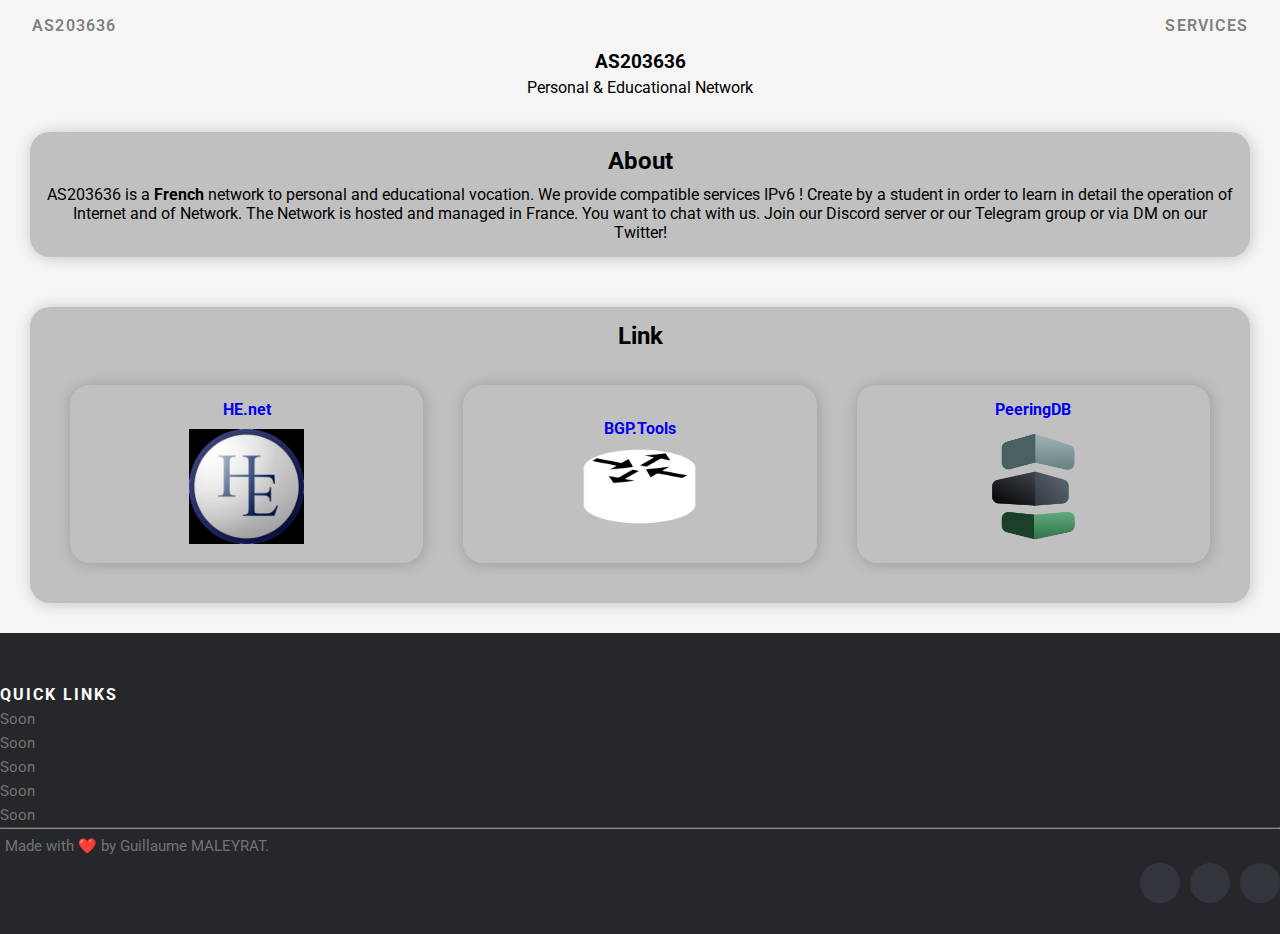
==== index.html @ 517a3ba7 "Update index.html" ====
<!DOCTYPE html>
<html>
  <head>
    <!-- Website name -->
    <title>AS203636.net |</title>

    <!-- Encodage -->
    <meta charset="UTF-8">

    <!-- link CSS File and CSS Librairies -->
    <link href="/assets/css/navbar.css" rel="stylesheet"> <!-- CSS File for Nav -->
    <link href="/assets/css/container.css" rel="stylesheet"> <!-- CSS File for Container -->
    <link href="/assets/css/coloricon.css" rel="stylesheet"> <!-- CSS File for Icon Color -->
    <link rel="stylesheet" href="https://cdnjs.cloudflare.com/ajax/libs/font-awesome/6.1.1/css/all.min.css" integrity="sha512-KfkfwYDsLkIlwQp6LFnl8zNdLGxu9YAA1QvwINks4PhcElQSvqcyVLLD9aMhXd13uQjoXtEKNosOWaZqXgel0g==" crossorigin="anonymous" referrerpolicy="no-referrer" /> <!-- Fontawesome librairies -->
    <link href="/assets/css/footer.css" rel="stylesheet"> <!-- CSS File for Footer -->
  </head>
  <body>
    <!-- Naviguation Bar -->
    <nav>
      <ul class="nav-list">
        <li class="nav-item"><a href="#">AS203636</a></li>
        <li class="nav-item"><a href="/pages/services/"><i class="fa-solid fa-box-open"></i> Services</a></li>
      </ul>
    </nav>
    <!-- Main contents -->
    <main>
      <section>
        <h3 class="center">AS203636</h3>
        <p class="center">Personal & Educational Network</p>
      </section>
      <section class="container">
      <div class="item">
        <h2 class="title">About</h2>
        <p class="text">AS203636 is a <b>French</b> network to personal and educational vocation. We provide compatible services IPv6 ! Create by a student in order to learn in detail the operation of Internet and of Network. The Network is hosted and managed in France. You want to chat with us. Join our <i class="fa-brands fa-discord"></i> Discord server or our <i class="fa-brands fa-telegram"></i> Telegram group or via DM on our <i class="fa-brands fa-twitter"></i> Twitter!</p>
      </div>
    </section>
    <section class="container">
      <div class="item">
        <h2 class="title">Link</h2>
        <section class="container">
          <div class="item">
            <a href="https://bgp.he.net/AS203636">
              <p><b>HE.net</b></p>
              <img src="assets/img/henet0000.png" width="125">
            </a>
          </div>
          <div class="item">
            <a href="https://bgp.tools/as/203636">
              <p><b>BGP.Tools</b></p>
              <img src="/assets/img/bgptools.png" width="125">
            </a>
          </div>
          <div class="item">
            <a href="https://www.peeringdb.com/net/30669">
              <p><b>PeeringDB</b></p>
              <img src="assets/img/peeringdb.png" width="125">
            </a>
          </div>
        </section>
        
      </div>
    </section>
    </main>
      <!-- Site footer -->
    <footer class="site-footer">
      <div class="container">
        <div class="row">
          <div class="col-sm-12 col-md-6">

          <div class="col-xs-6 col-md-3">
            <h6>Quick Links</h6>
            <ul class="footer-links">
              <li><a href="#">Soon</a></li>
              <li><a href="#">Soon</a></li>
              <li><a href="#">Soon</a></li>
              <li><a href="#">Soon</a></li>
              <li><a href="#">Soon</a></li>
            </ul>
          </div>
        </div>
        <hr>
      </div>
      <div class="container">
        <div class="row">
          <div class="col-md-8 col-sm-6 col-xs-12">
            <p class="copyright-text">Made with ❤️ by Guillaume MALEYRAT</a>.
            </p>
          </div>

          <div class="col-md-4 col-sm-6 col-xs-12">
            <ul class="social-icons">
              <li><a class="discord" href="https://dsc.gg/as203636"><i class="fa-brands fa-discord"></i></a></li>
              <li><a class="telegram" href="https://t.me/as203636"><i class="fa-brands fa-telegram"></i></a></li>
              <li><a class="twitter" href="https://twitter.com/AS203636"><i class="fa-brands fa-twitter"></i></a></li>
            </ul>
          </div>
        </div>
      </div>
</footer>
  </body>
</html>
---- assets/css/navbar.css ----
@import url('https://fonts.googleapis.com/css2?family=Roboto:wght@300&display=swap');

*{
  padding: 0;
  margin: 0;
  box-sizing: border-box;
  list-style: none;
  text-decoration: none;
}

body{
  background-color: whitesmoke;
  background-size: cover;
  background-repeat: no-repeat;
  font-family: 'Roboto', sans-serif;
}

.nav-list{
  padding: 1rem 0;
  display: flex;
  justify-content: flex-end;
  align-items: center;
}

.nav-item{
  margin-right: 2rem;
  text-transform: uppercase;
  font-weight: 600;
}

.nav-item a{
  color: #808080;
  letter-spacing: 1.2px;
}

.center{
  text-align: center;
}

.nav-item:first-child{
  margin-right: auto;
  margin-left: 2rem;
}
---- assets/css/container.css ----
section.container {
    display: flex;
    flex-wrap: wrap;
    margin: 10px;
  }
  
  section.container .item {
    flex: 1;
    display: flex;
    flex-direction: column;
    justify-content: center;
    box-shadow: 1px 1px 15px rgb(0, 0, 0, 0.2);
    border-radius: 20px;
    margin: 20px;
    padding: 10px;
    text-align: center;
    background-color: #C0C0C0;
  }
  
  section.container img, p, h2 {
    padding: 5px;
  }

  section.container .item-hide {
    flex: 1;
    display: flex;
    flex-direction: column;
    justify-content: center;
    margin: 20px;
    padding: 10px;
    text-align: center;
    background: #C0C0C0;
  }
---- assets/css/coloricon.css ----
.black {
    color: black;
}
---- assets/css/footer.css ----
.site-footer
{
  background-color:#26272b;
  padding:45px 0 20px;
  font-size:15px;
  line-height:24px;
  color:#737373;
}
.site-footer hr
{
  border-top-color:#bbb;
  opacity:0.5
}
.site-footer hr.small
{
  margin:20px 0
}
.site-footer h6
{
  color:#fff;
  font-size:16px;
  text-transform:uppercase;
  margin-top:5px;
  letter-spacing:2px
}
.site-footer a
{
  color:#737373;
}
.site-footer a:hover
{
  color:#3366cc;
  text-decoration:none;
}
.footer-links
{
  padding-left:0;
  list-style:none
}
.footer-links li
{
  display:block
}
.footer-links a
{
  color:#737373
}
.footer-links a:active,.footer-links a:focus,.footer-links a:hover
{
  color:#3366cc;
  text-decoration:none;
}
.footer-links.inline li
{
  display:inline-block
}
.site-footer .social-icons
{
  text-align:right
}
.site-footer .social-icons a
{
  width:40px;
  height:40px;
  line-height:40px;
  margin-left:6px;
  margin-right:0;
  border-radius:100%;
  background-color:#33353d
}
.copyright-text
{
  margin:0
}
@media (max-width:991px)
{
  .site-footer [class^=col-]
  {
    margin-bottom:30px
  }
}
@media (max-width:767px)
{
  .site-footer
  {
    padding-bottom:0
  }
  .site-footer .copyright-text,.site-footer .social-icons
  {
    text-align:center
  }
}
.social-icons
{
  padding-left:0;
  margin-bottom:0;
  list-style:none
}
.social-icons li
{
  display:inline-block;
  margin-bottom:4px
}
.social-icons li.title
{
  margin-right:15px;
  text-transform:uppercase;
  color:#96a2b2;
  font-weight:700;
  font-size:13px
}
.social-icons a{
  background-color:#eceeef;
  color:#818a91;
  font-size:16px;
  display:inline-block;
  line-height:44px;
  width:44px;
  height:44px;
  text-align:center;
  margin-right:8px;
  border-radius:100%;
  -webkit-transition:all .2s linear;
  -o-transition:all .2s linear;
  transition:all .2s linear
}
.social-icons a:active,.social-icons a:focus,.social-icons a:hover
{
  color:#fff;
  background-color:#29aafe
}
.social-icons.size-sm a
{
  line-height:34px;
  height:34px;
  width:34px;
  font-size:14px
}
.social-icons a.discord:hover
{
  background-color:#3b5998
}
.social-icons a.telegram:hover
{
  background-color:#00aced
}
.social-icons a.twitter:hover
{
  background-color:#007bb6
}
@media (max-width:767px)
{
  .social-icons li.title
  {
    display:block;
    margin-right:0;
    font-weight:600
  }
}
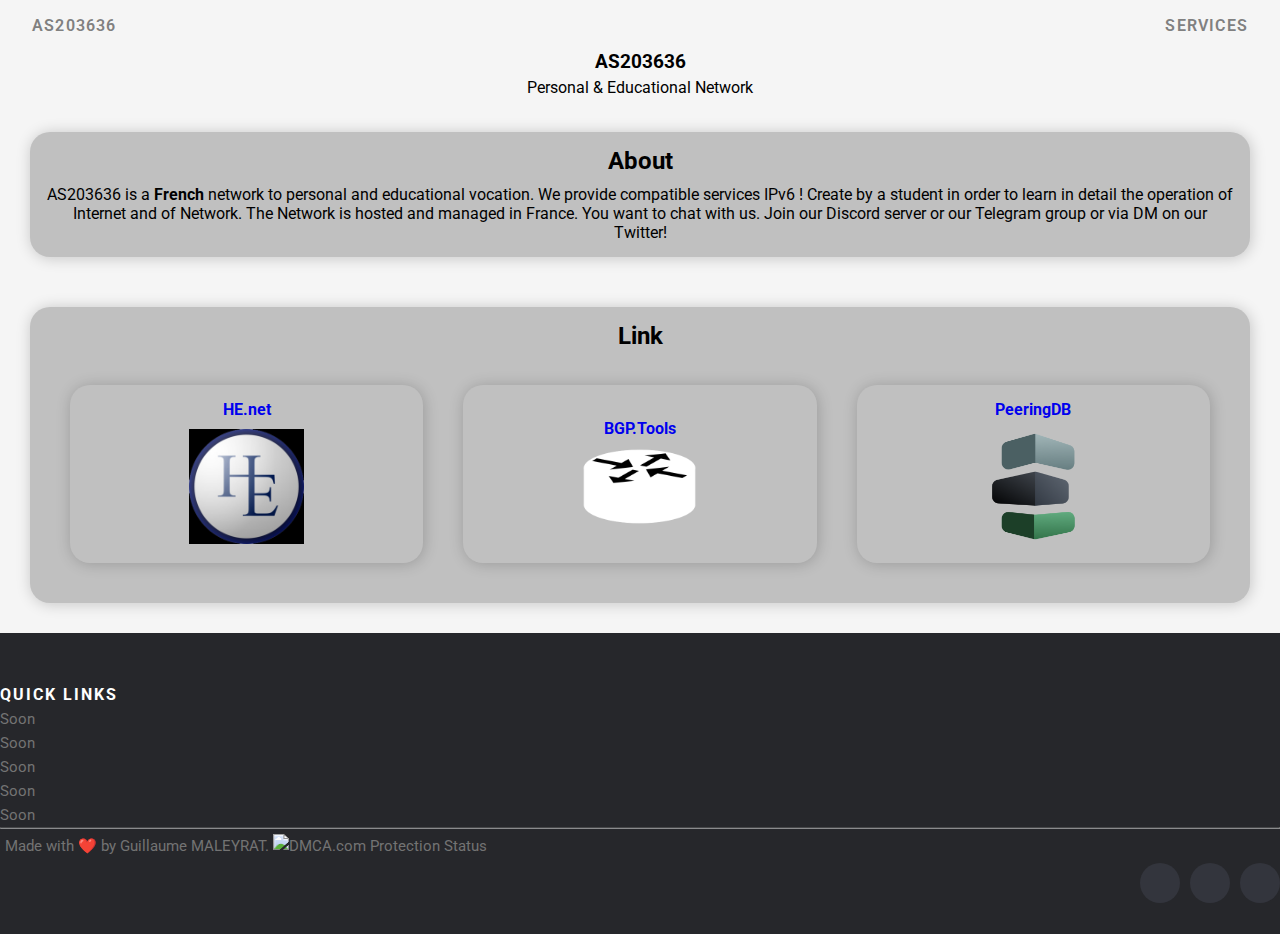
==== commit 07550af2: "Add a DMCA Badge Protect at the Index's page" ====
--- a/index.html
+++ b/index.html
@@ -84,6 +84,7 @@
         <div class="row">
           <div class="col-md-8 col-sm-6 col-xs-12">
             <p class="copyright-text">Made with ❤️ by Guillaume MALEYRAT</a>.
+            <a href="//www.dmca.com/Protection/Status.aspx?ID=b05acd27-1c9d-49f3-a1bc-0d2a75868f85" title="DMCA.com Protection Status" class="dmca-badge"> <img src ="https://images.dmca.com/Badges/dmca-badge-w100-5x1-11.png?ID=b05acd27-1c9d-49f3-a1bc-0d2a75868f85"  alt="DMCA.com Protection Status" /></a>  <script src="https://images.dmca.com/Badges/DMCABadgeHelper.min.js"> </script>
             </p>
           </div>
 
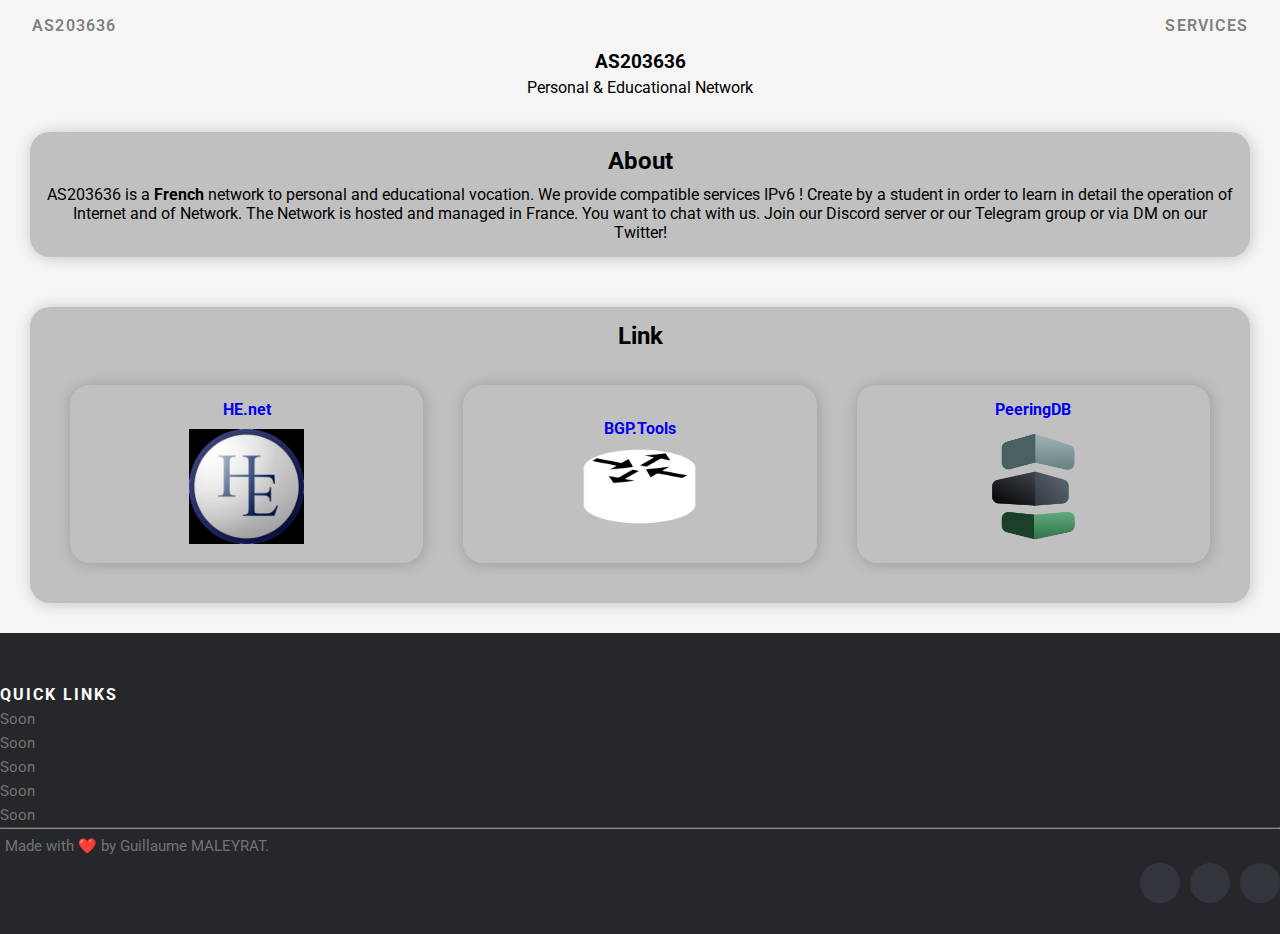
==== commit c2bb4857: "Update index.html" ====
--- a/index.html
+++ b/index.html
@@ -84,7 +84,6 @@
         <div class="row">
           <div class="col-md-8 col-sm-6 col-xs-12">
             <p class="copyright-text">Made with ❤️ by Guillaume MALEYRAT</a>.
-            <a href="//www.dmca.com/Protection/Status.aspx?ID=b05acd27-1c9d-49f3-a1bc-0d2a75868f85" title="DMCA.com Protection Status" class="dmca-badge"> <img src ="https://images.dmca.com/Badges/dmca-badge-w100-5x1-11.png?ID=b05acd27-1c9d-49f3-a1bc-0d2a75868f85"  alt="DMCA.com Protection Status" /></a>  <script src="https://images.dmca.com/Badges/DMCABadgeHelper.min.js"> </script>
             </p>
           </div>
 
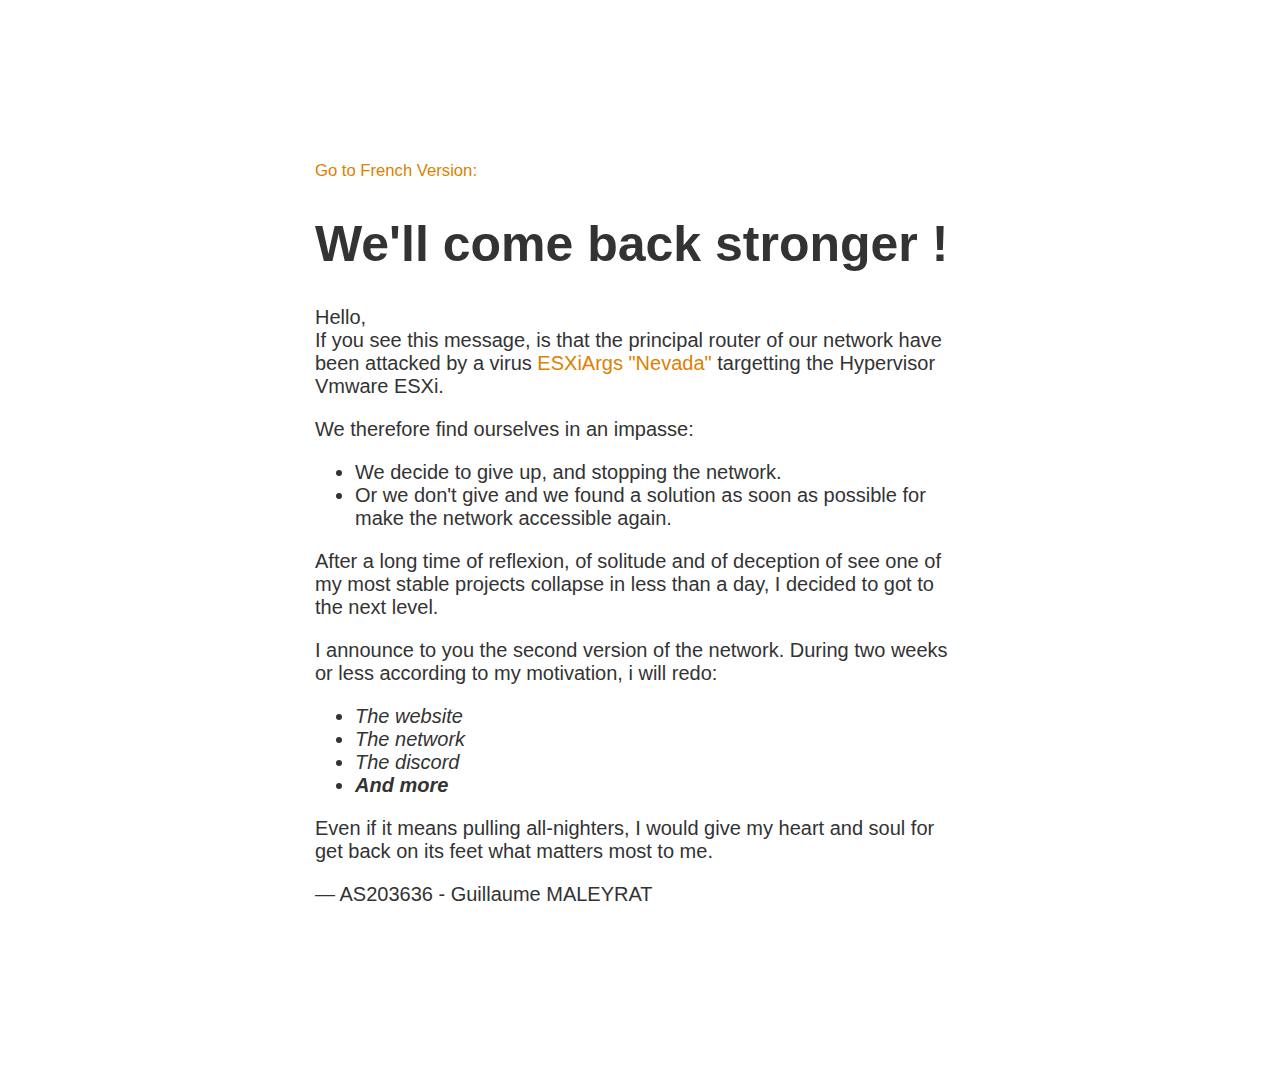
==== commit 15813df4: "Add files via upload" ====
--- a/index.html
+++ b/index.html
@@ -1,101 +1,65 @@
-<!DOCTYPE html>
-<html>
-  <head>
-    <!-- Website name -->
-    <title>AS203636.net |</title>
-
-    <!-- Encodage -->
-    <meta charset="UTF-8">
-
-    <!-- link CSS File and CSS Librairies -->
-    <link href="/assets/css/navbar.css" rel="stylesheet"> <!-- CSS File for Nav -->
-    <link href="/assets/css/container.css" rel="stylesheet"> <!-- CSS File for Container -->
-    <link href="/assets/css/coloricon.css" rel="stylesheet"> <!-- CSS File for Icon Color -->
-    <link rel="stylesheet" href="https://cdnjs.cloudflare.com/ajax/libs/font-awesome/6.1.1/css/all.min.css" integrity="sha512-KfkfwYDsLkIlwQp6LFnl8zNdLGxu9YAA1QvwINks4PhcElQSvqcyVLLD9aMhXd13uQjoXtEKNosOWaZqXgel0g==" crossorigin="anonymous" referrerpolicy="no-referrer" /> <!-- Fontawesome librairies -->
-    <link href="/assets/css/footer.css" rel="stylesheet"> <!-- CSS File for Footer -->
-  </head>
-  <body>
-    <!-- Naviguation Bar -->
-    <nav>
-      <ul class="nav-list">
-        <li class="nav-item"><a href="#">AS203636</a></li>
-        <li class="nav-item"><a href="/pages/services/"><i class="fa-solid fa-box-open"></i> Services</a></li>
-      </ul>
-    </nav>
-    <!-- Main contents -->
-    <main>
-      <section>
-        <h3 class="center">AS203636</h3>
-        <p class="center">Personal & Educational Network</p>
-      </section>
-      <section class="container">
-      <div class="item">
-        <h2 class="title">About</h2>
-        <p class="text">AS203636 is a <b>French</b> network to personal and educational vocation. We provide compatible services IPv6 ! Create by a student in order to learn in detail the operation of Internet and of Network. The Network is hosted and managed in France. You want to chat with us. Join our <i class="fa-brands fa-discord"></i> Discord server or our <i class="fa-brands fa-telegram"></i> Telegram group or via DM on our <i class="fa-brands fa-twitter"></i> Twitter!</p>
-      </div>
-    </section>
-    <section class="container">
-      <div class="item">
-        <h2 class="title">Link</h2>
-        <section class="container">
-          <div class="item">
-            <a href="https://bgp.he.net/AS203636">
-              <p><b>HE.net</b></p>
-              <img src="assets/img/henet0000.png" width="125">
-            </a>
-          </div>
-          <div class="item">
-            <a href="https://bgp.tools/as/203636">
-              <p><b>BGP.Tools</b></p>
-              <img src="/assets/img/bgptools.png" width="125">
-            </a>
-          </div>
-          <div class="item">
-            <a href="https://www.peeringdb.com/net/30669">
-              <p><b>PeeringDB</b></p>
-              <img src="assets/img/peeringdb.png" width="125">
-            </a>
-          </div>
-        </section>
-        
-      </div>
-    </section>
-    </main>
-      <!-- Site footer -->
-    <footer class="site-footer">
-      <div class="container">
-        <div class="row">
-          <div class="col-sm-12 col-md-6">
-
-          <div class="col-xs-6 col-md-3">
-            <h6>Quick Links</h6>
-            <ul class="footer-links">
-              <li><a href="#">Soon</a></li>
-              <li><a href="#">Soon</a></li>
-              <li><a href="#">Soon</a></li>
-              <li><a href="#">Soon</a></li>
-              <li><a href="#">Soon</a></li>
-            </ul>
-          </div>
-        </div>
-        <hr>
-      </div>
-      <div class="container">
-        <div class="row">
-          <div class="col-md-8 col-sm-6 col-xs-12">
-            <p class="copyright-text">Made with ❤️ by Guillaume MALEYRAT</a>.
-            </p>
-          </div>
-
-          <div class="col-md-4 col-sm-6 col-xs-12">
-            <ul class="social-icons">
-              <li><a class="discord" href="https://dsc.gg/as203636"><i class="fa-brands fa-discord"></i></a></li>
-              <li><a class="telegram" href="https://t.me/as203636"><i class="fa-brands fa-telegram"></i></a></li>
-              <li><a class="twitter" href="https://twitter.com/AS203636"><i class="fa-brands fa-twitter"></i></a></li>
-            </ul>
-          </div>
-        </div>
-      </div>
-</footer>
-  </body>
-</html>
+<!DOCTYPE html>
+<html>
+    <head>
+        <title>AS203636</title>
+        <meta charset="UTF-8">
+        <style>
+            body{
+                text-align: center;
+                padding: 150px;
+            }
+            @media (min-width: 768px){
+                body{
+                    padding-top: 150px;
+                }
+            }
+            h1{
+                font-size: 50px;
+            }
+            body{
+                font: 20px Helvetica, sans-serif;
+                color: #333;
+            }
+            article{
+                display: block;
+                text-align: left;
+                width: 650px;
+                margin: 0 auto;
+            }
+            a{
+                color: #dc8100;
+                text-decoration: none;
+            }
+            a:hover{
+                color: #333;
+                text-decoration: none;
+            }
+        </style>
+    </head>
+    <body>
+        <article>
+            <a href="/fr/"><small>Go to French Version:</small></a>
+            <h1>We'll come back stronger !</h1>
+            <div>
+                <p>Hello,<br>
+                If you see this message, is that the principal router of our network have been attacked by a virus <a href="https://www.cert.ssi.gouv.fr/alerte/CERTFR-2023-ALE-015/">ESXiArgs "Nevada"</a> targetting the Hypervisor Vmware ESXi.</p>
+                <p>We therefore find ourselves in an impasse:</p>
+                <ul>
+                    <li>We decide to give up, and stopping the network.</li>
+                    <li>Or we don't give and we found a solution as soon as possible for make the network accessible again.</li>
+                </ul>
+                <p>After a long time of reflexion, of solitude and of deception of see one of my most stable projects collapse in less than a day, I decided to got to the next level.</p>
+                <p>I announce to you the second version of the network. During two weeks or less according to my motivation, i will redo:</p>
+                <ul>
+                    <li><i>The website</i></li>
+                    <li><i>The network</i></li>
+                    <li><i>The discord</i></li>
+                    <li><i><b>And more</b></i></li>
+                </ul>
+                <p>Even if it means pulling all-nighters, I would give my heart and soul for get back on its feet what matters most to me.</p>
+                <p>&mdash; AS203636 - Guillaume MALEYRAT</p>
+            </div>
+        </article>
+        <!-- Inspired with: https://gist.github.com/pitch-gist/2999707 -->
+    </body>
+</html>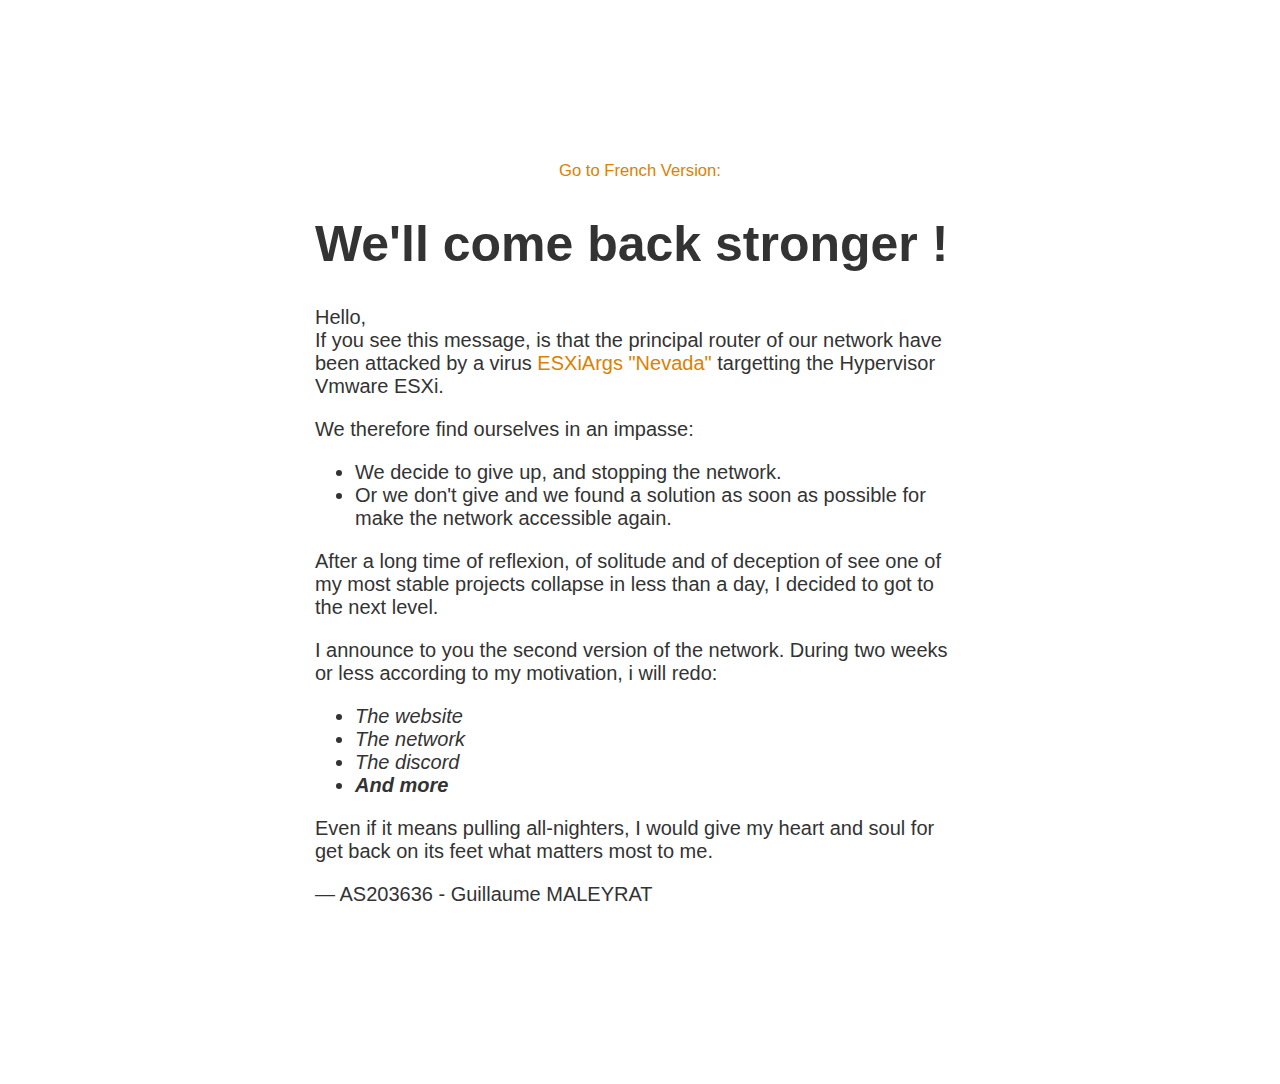
==== commit f83ba16e: "Update index.html" ====
--- a/index.html
+++ b/index.html
@@ -37,8 +37,8 @@
         </style>
     </head>
     <body>
+        <a href="/fr/"><small>Go to French Version:</small></a>
         <article>
-            <a href="/fr/"><small>Go to French Version:</small></a>
             <h1>We'll come back stronger !</h1>
             <div>
                 <p>Hello,<br>
@@ -62,4 +62,4 @@
         </article>
         <!-- Inspired with: https://gist.github.com/pitch-gist/2999707 -->
     </body>
-</html>+</html>
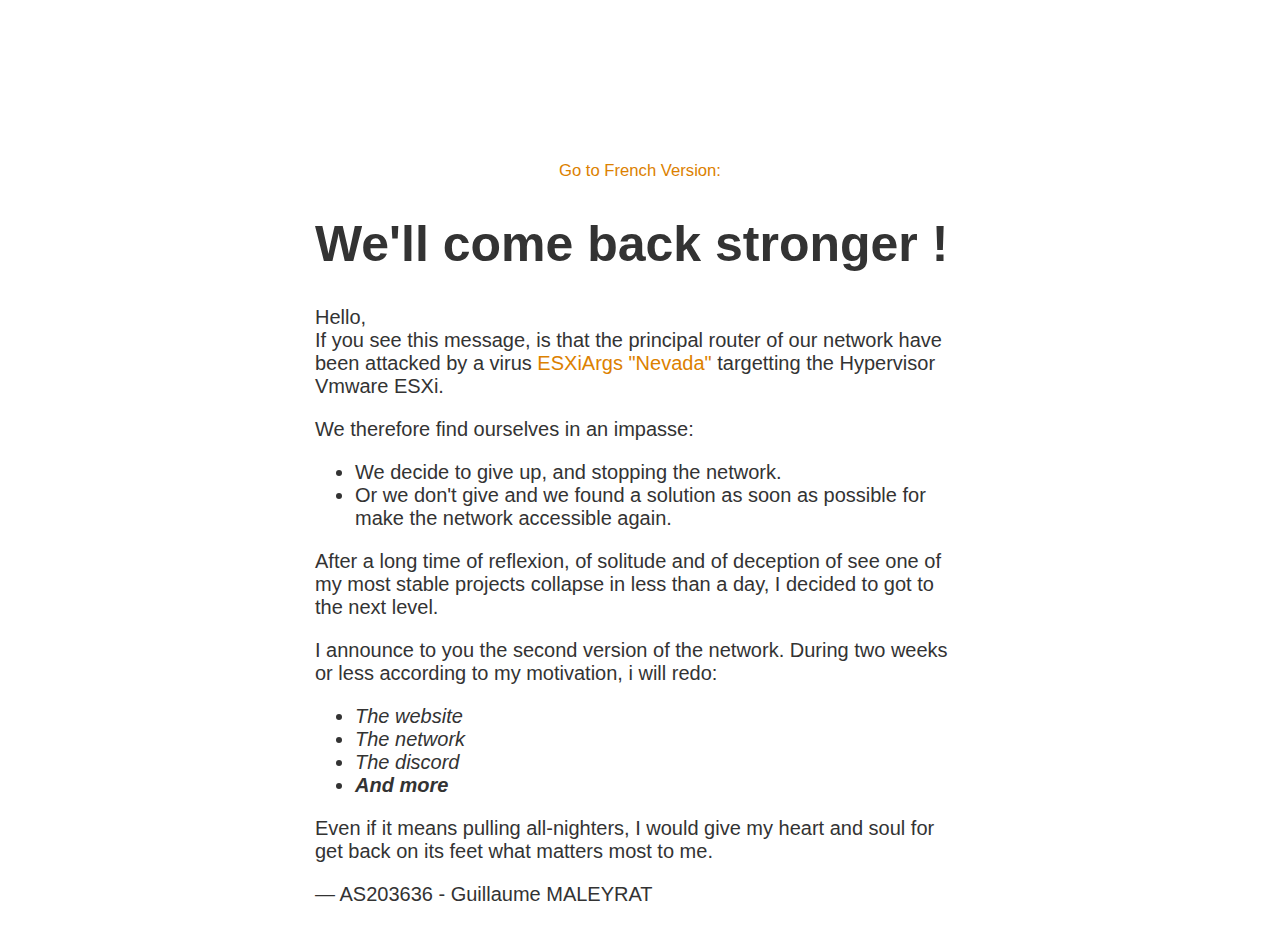
==== commit e63621d6: "not scrol pls" ====
--- a/index.html
+++ b/index.html
@@ -6,7 +6,6 @@
         <style>
             body{
                 text-align: center;
-                padding: 150px;
             }
             @media (min-width: 768px){
                 body{
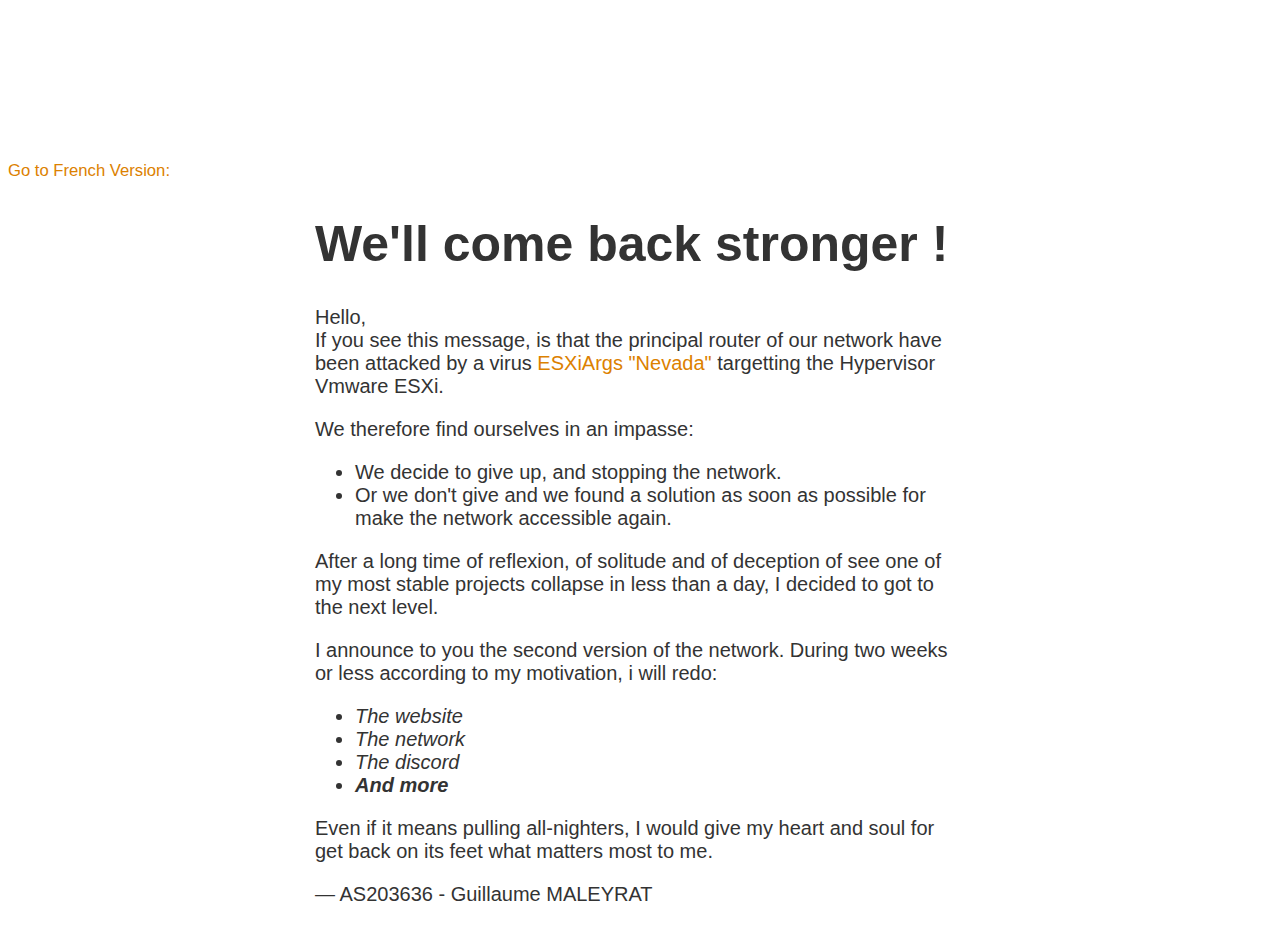
==== commit f82c95b7: "Change the text-align of the body on the index file" ====
--- a/index.html
+++ b/index.html
@@ -4,7 +4,7 @@
         <title>AS203636</title>
         <meta charset="UTF-8">
         <style>
-            body{
+            article{
                 text-align: center;
             }
             @media (min-width: 768px){
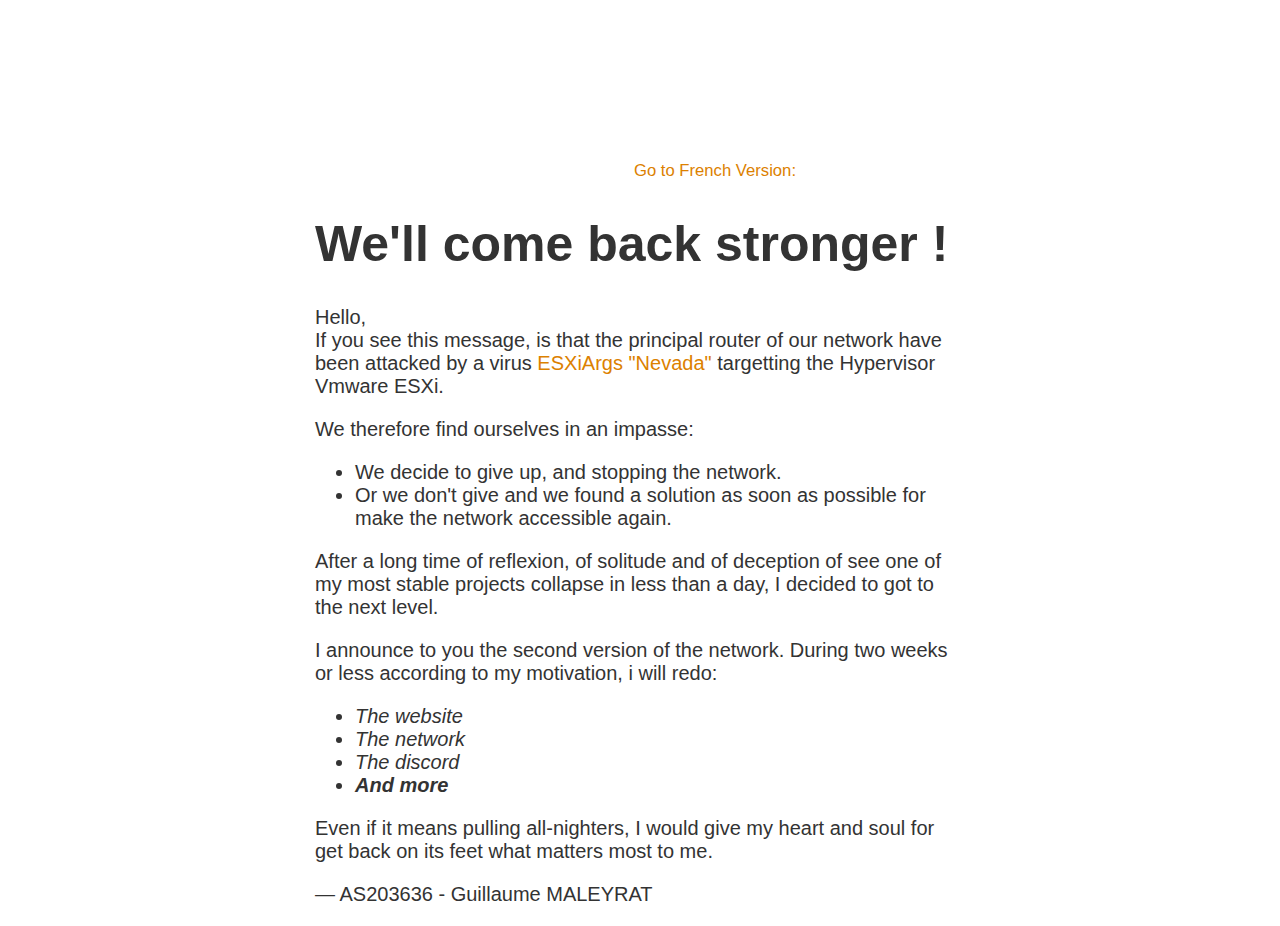
==== commit 7c2e3648: "done bug change" ====
--- a/index.html
+++ b/index.html
@@ -6,6 +6,9 @@
         <style>
             article{
                 text-align: center;
+            }
+            .change{
+                padding-left: 313px;
             }
             @media (min-width: 768px){
                 body{
@@ -36,7 +39,10 @@
         </style>
     </head>
     <body>
-        <a href="/fr/"><small>Go to French Version:</small></a>
+        <div class="change">
+            <a href="/fr/"><small class="change">Go to French Version:</small></a>
+        </div>
+        
         <article>
             <h1>We'll come back stronger !</h1>
             <div>
